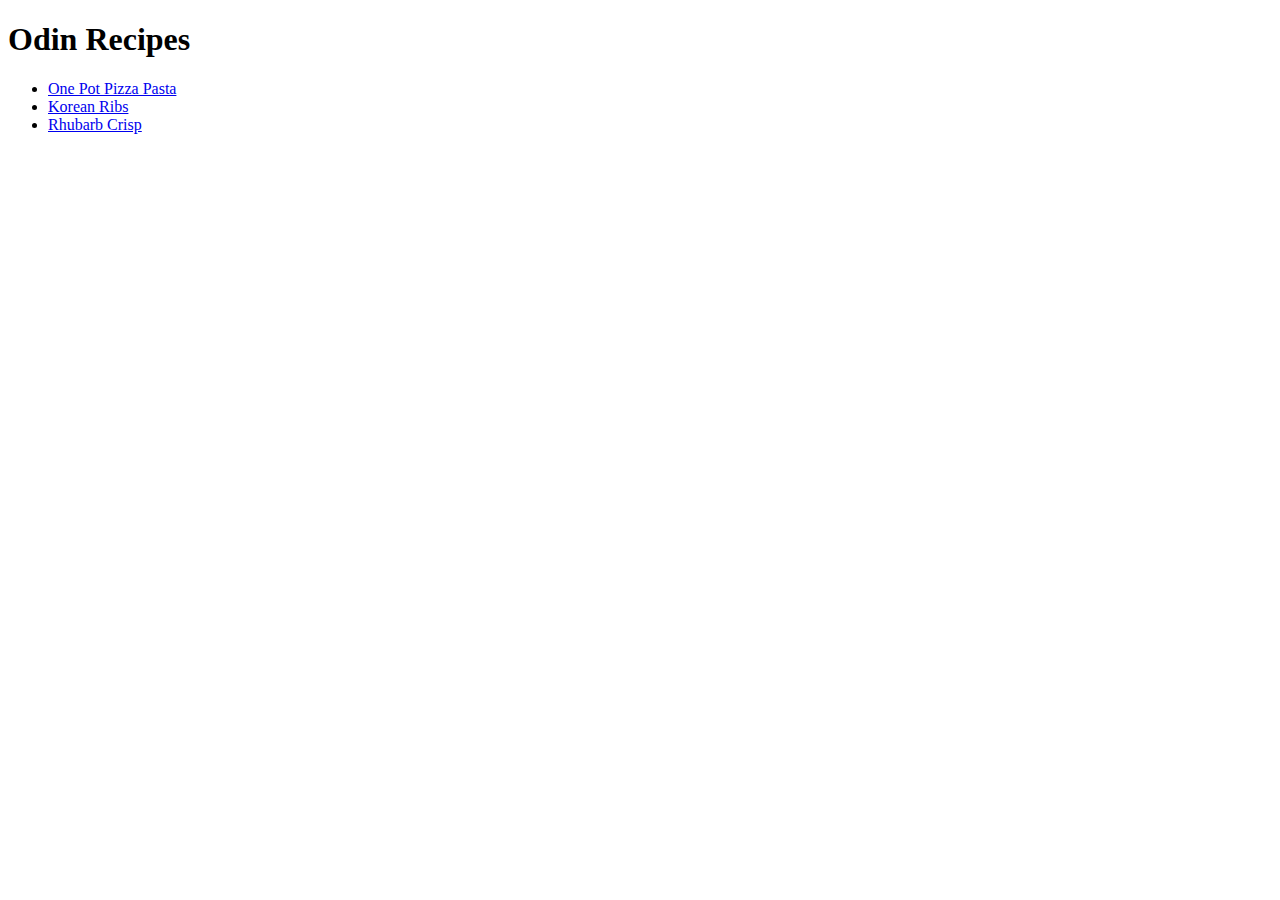
==== index.html @ 473e2ba8 "Links and images for the articles" ====
<!DOCTYPE html>
<html lang = "en">
    <head>
        <title>Recipes</title>
        <meta charset="utf-8">
    </head>
    <body>
        <h1>Odin Recipes</h1>
        <ul>
            <li>
                <a target = "_blank" href = "recipes/pizzapasta.html">One Pot Pizza Pasta</a>
            </li>
            <li>
                <a target = "_blank" href = "recipes/koreanribs.html">Korean Ribs</a>
            </li>
            <li>
                <a target = "_blank" href = "recipes/rhubarbcrisp.html">Rhubarb Crisp</a>
            </li>
        </ul>
    </body>
</html>
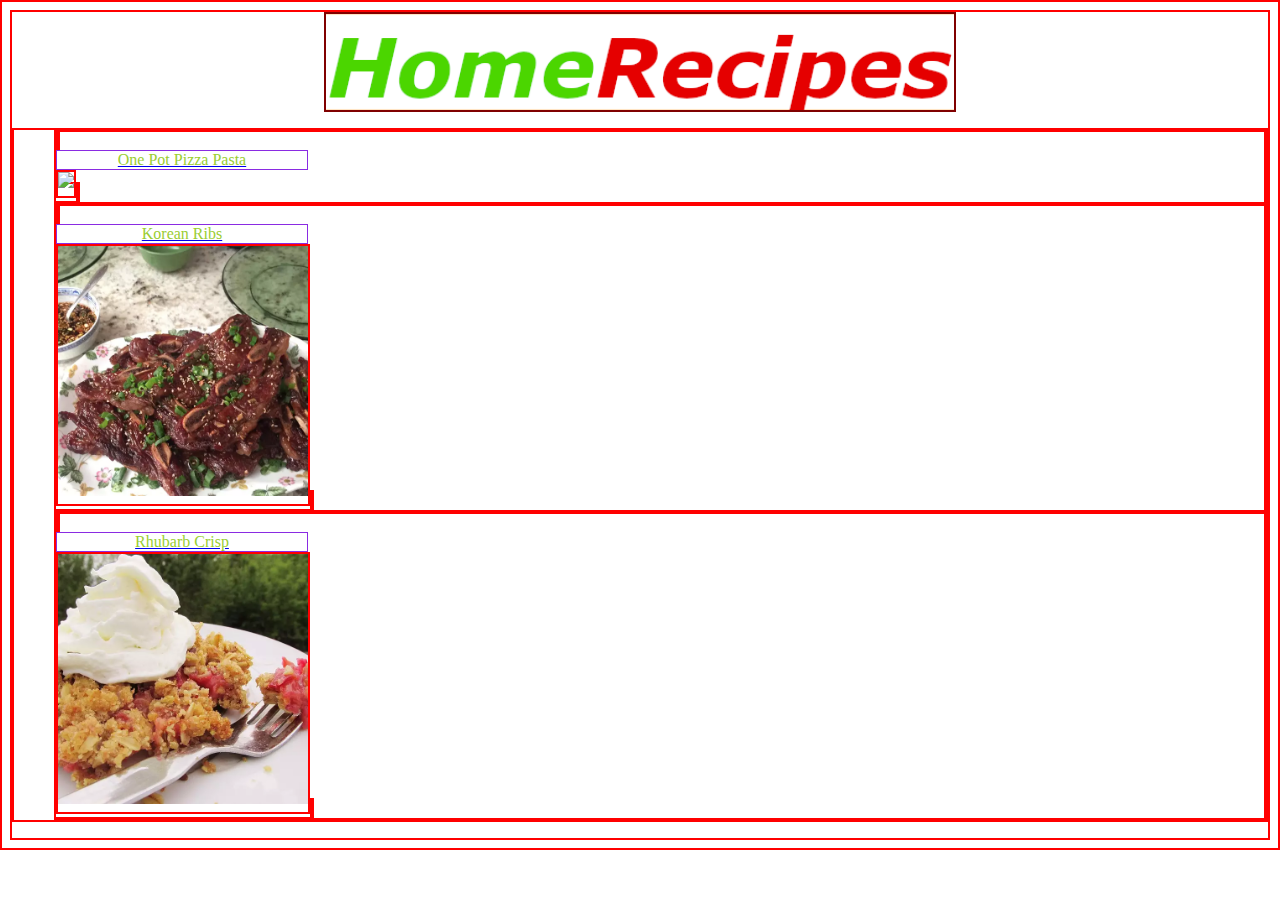
==== commit 98a246be: "Adding CSS flair to website." ====
--- a/index.html
+++ b/index.html
@@ -3,18 +3,41 @@
     <head>
         <title>Recipes</title>
         <meta charset="utf-8">
+        <link rel="stylesheet" href = "styles.css">
     </head>
     <body>
-        <h1>Odin Recipes</h1>
+        <!--- <h1> Home-Cooked Recipes!</h1>--->
+        <img class = "logo" src = "recipes/images/title.png">
         <ul>
             <li>
-                <a target = "_blank" href = "recipes/pizzapasta.html">One Pot Pizza Pasta</a>
+                <div class = "recipe">
+                <a target = "_blank" href = "recipes/pizzapasta.html">
+                    <div class = "subtitle">
+                        One Pot Pizza Pasta
+                    </div>
+                    <img class = "image" src = "recipes/images/Italian-Sausage-Pizza-Bake_ExtraLarge700_ID-841972.jpeg">
+                </a>
+                </div>
             </li>
             <li>
-                <a target = "_blank" href = "recipes/koreanribs.html">Korean Ribs</a>
+                <div class = "recipe">
+                <a target = "_blank" href = "recipes/koreanribs.html">
+                    <div class = "subtitle">
+                        Korean Ribs
+                    </div>
+                    <img class = "image" src = "recipes/images/koreanribs.webp">
+                </a>
+                </div>
             </li>
             <li>
-                <a target = "_blank" href = "recipes/rhubarbcrisp.html">Rhubarb Crisp</a>
+                <div class = "recipe">
+                    <a target = "_blank" href = "recipes/rhubarbcrisp.html">
+                        <div class = "subtitle">
+                        Rhubarb Crisp
+                        </div>
+                        <img class = "image" src = "recipes/images/rhubarb.webp">
+                    </a>
+                </div>
             </li>
         </ul>
     </body>
--- a/styles.css
+++ b/styles.css
@@ -0,0 +1,45 @@
+h1{
+    text-align: center;
+    border: 2px solid maroon;
+    padding: 1em;
+    position: sticky;
+    top: 10px;
+    background-color: white;
+}
+.logo {
+    border: 2px solid maroon;
+    position: sticky;
+    top: 10px;
+    display: block;
+    margin-left: auto;
+    margin-right: auto;
+    width: 50%;
+    background-color: bisque;
+}
+.italian {
+    color:red;
+
+}
+.recipe {
+    box-sizing: border-box;
+    display: inline;
+}
+.image {
+    width: 250px;
+    height: auto;
+    padding-bottom: 0.5em;
+}
+.recipe .subtitle {
+    width: 250px;
+    position: relative;
+    text-align: center;
+    font-family: cursive;
+    color:yellowgreen;
+    border: 1px solid blueviolet;
+}
+li{
+    list-style: none;
+}
+* {
+    border: 2px red solid;
+}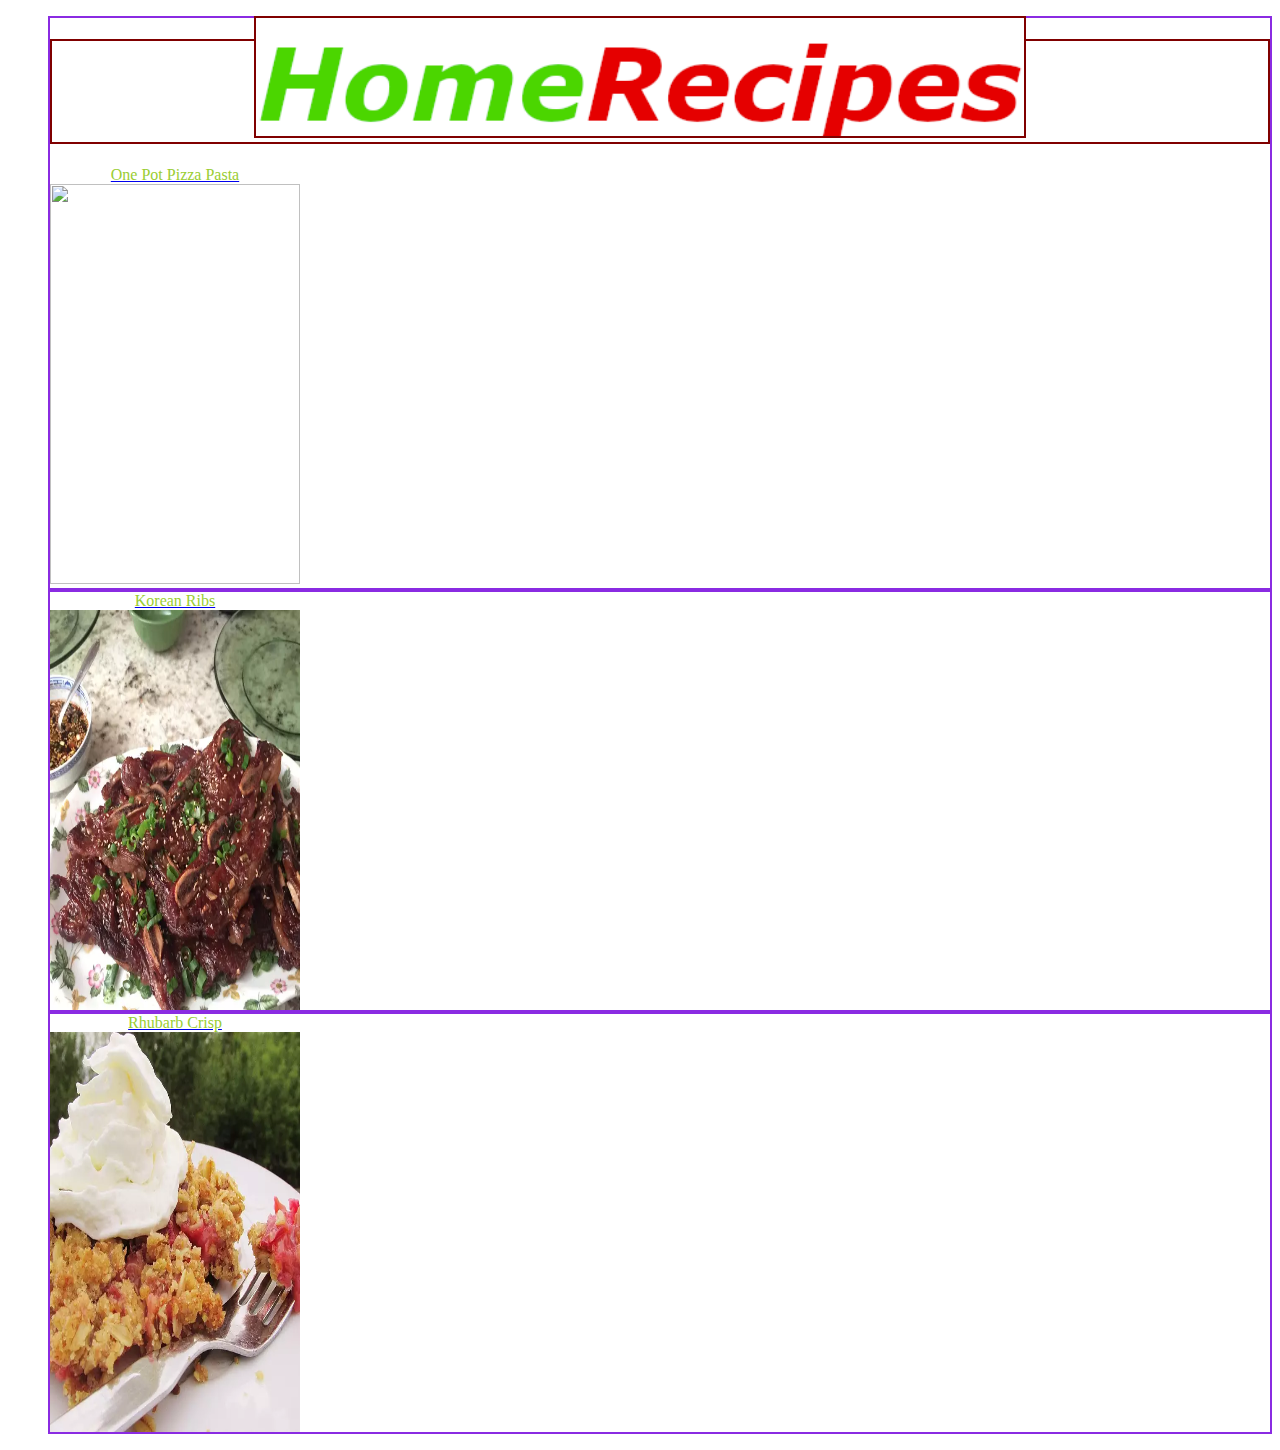
==== commit adc405b0: "Subject line (try to keep under 50 characters)" ====
--- a/index.html
+++ b/index.html
@@ -7,10 +7,13 @@
     </head>
     <body>
         <!--- <h1> Home-Cooked Recipes!</h1>--->
+        <div id="whiteout">
         <img class = "logo" src = "recipes/images/title.png">
+        </div>
         <ul>
             <li>
                 <div class = "recipe">
+                    <h1>Favorite Recipe</h1>
                 <a target = "_blank" href = "recipes/pizzapasta.html">
                     <div class = "subtitle">
                         One Pot Pizza Pasta
--- a/styles.css
+++ b/styles.css
@@ -2,19 +2,18 @@
     text-align: center;
     border: 2px solid maroon;
     padding: 1em;
-    position: sticky;
     top: 10px;
     background-color: white;
 }
 .logo {
     border: 2px solid maroon;
-    position: sticky;
-    top: 10px;
+    position: fixed;
+    left: 50%;
+    transform: translateX(-50%);
     display: block;
-    margin-left: auto;
-    margin-right: auto;
-    width: 50%;
-    background-color: bisque;
+    margin: 0 auto;
+    width: 60%;
+    z-index: 99;
 }
 .italian {
     color:red;
@@ -22,24 +21,35 @@
 }
 .recipe {
     box-sizing: border-box;
-    display: inline;
+}
+.image,
+.recipe .subtitle{
+    width: 250px;
 }
 .image {
-    width: 250px;
-    height: auto;
-    padding-bottom: 0.5em;
+    height: 400px;
+    margin-bottom: -4px;
 }
 .recipe .subtitle {
-    width: 250px;
-    position: relative;
+    position:relative;
     text-align: center;
     font-family: cursive;
     color:yellowgreen;
-    border: 1px solid blueviolet;
+    /* border: 1px solid blueviolet; */
 }
 li{
     list-style: none;
+    margin-left: auto;
+    margin-right:auto;
+    border: 2px blueviolet solid;
 }
-* {
-    border: 2px red solid;
-}+#fill{
+    flex: 1 1 auto;
+}
+#blackout{
+    /* background-color: black; */
+}
+#whiteout{
+    /* background-color: beige; */
+}
+/* box-sizing: border-box; allows for the program to account for height and width as an all-encompassing height and width, as opposed to an addition to the padding and border sizing */